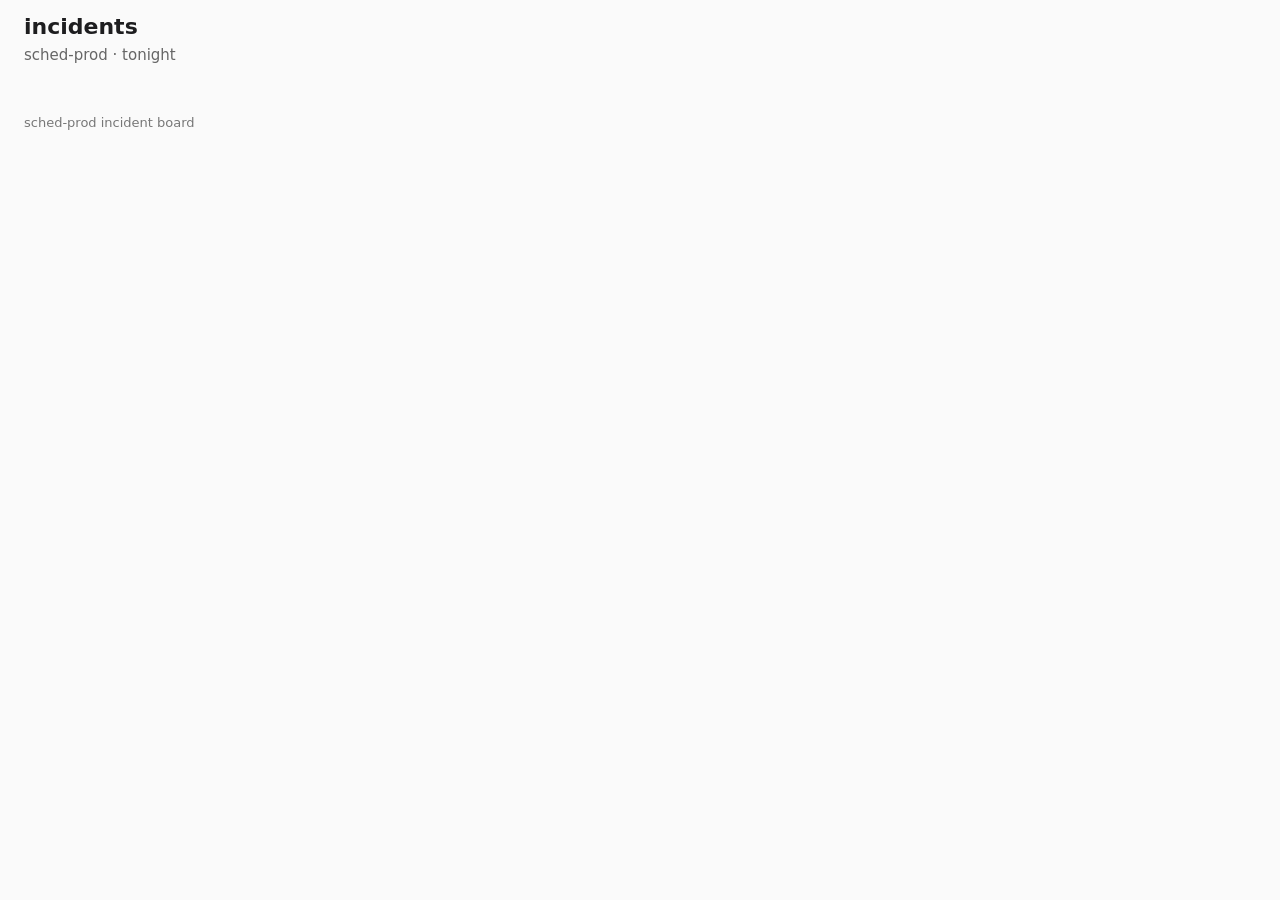
==== app/index.html @ 9c6a6dde "Starter: sched-prod incident board" ====
<!doctype html>
<html lang="en">
  <head>
    <meta charset="utf-8" />
    <meta name="viewport" content="width=device-width, initial-scale=1" />
    <title>sched-prod · incidents</title>
    <link rel="stylesheet" href="style.css" />
    <script type="module" src="app.js"></script>
  </head>
  <body>
    <header>
      <h1>incidents</h1>
      <p class="sub">sched-prod · tonight</p>
    </header>
    <main data-testid="board">
      <ul data-testid="incident-list" class="list"></ul>
    </main>
    <footer>sched-prod incident board</footer>
  </body>
</html>
---- app/style.css ----
body { margin: 0; font: 15px/1.4 system-ui, sans-serif; color: #1d1d1f; background: #fafafa; }
header, main, footer { padding: 12px 24px; }
h1 { margin: 0; font-size: 22px; }
.sub { margin: 2px 0 0; color: #666; }
.list { list-style: none; margin: 0; padding: 0; max-width: 960px; }
.row { display: grid; grid-template-columns: 90px 50px 1fr 200px auto; gap: 12px; align-items: center; min-height: 44px; padding: 0 12px; border-bottom: 1px solid #e5e5e5; background: #fff; }
.row .id { font-family: ui-monospace, monospace; }
.row.sev1 .sev { color: #b00020; font-weight: 600; }
.row.sev2 .sev { color: #a15c00; }
.row time { color: #555; font-variant-numeric: tabular-nums; }
footer { color: #777; font-size: 13px; }
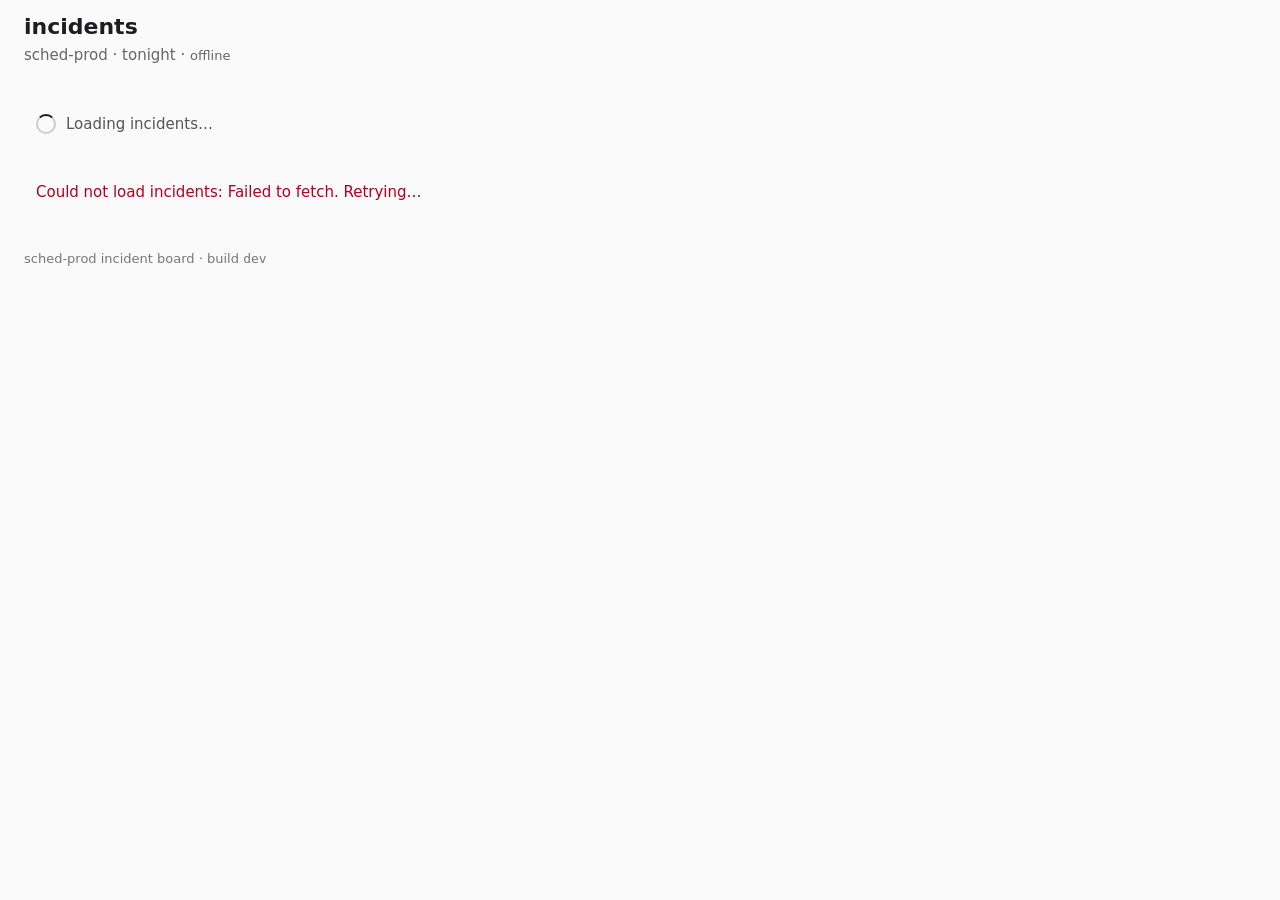
==== commit 97070d5f: "Build SCHED-4511..4514: live list with Ack, loader, 2s refresh, local times, build sha" ====
--- a/app/index.html
+++ b/app/index.html
@@ -3,6 +3,7 @@
   <head>
     <meta charset="utf-8" />
     <meta name="viewport" content="width=device-width, initial-scale=1" />
+    <meta name="build" content="dev" />
     <title>sched-prod · incidents</title>
     <link rel="stylesheet" href="style.css" />
     <script type="module" src="app.js"></script>
@@ -10,11 +11,16 @@
   <body>
     <header>
       <h1>incidents</h1>
-      <p class="sub">sched-prod · tonight</p>
+      <p class="sub">sched-prod · tonight · <span class="status" data-role="status">connecting…</span></p>
     </header>
     <main data-testid="board">
+      <div data-testid="loader" class="loader" role="status" aria-live="polite">
+        <span class="spinner" aria-hidden="true"></span> Loading incidents…
+      </div>
+      <p data-testid="empty" class="empty" hidden>No incidents tonight.</p>
+      <p class="error" data-role="error" role="alert" hidden></p>
       <ul data-testid="incident-list" class="list"></ul>
     </main>
-    <footer>sched-prod incident board</footer>
+    <footer>sched-prod incident board · build <code data-testid="build-sha">dev</code></footer>
   </body>
 </html>
--- a/app/style.css
+++ b/app/style.css
@@ -9,3 +9,18 @@
 .row.sev2 .sev { color: #a15c00; }
 .row time { color: #555; font-variant-numeric: tabular-nums; }
 footer { color: #777; font-size: 13px; }
+.row { grid-template-columns: 90px 50px 1fr 210px 90px; }
+.row.is-new { animation: flash 4s ease-out; }
+.row.is-acked { background: #f3f8f3; }
+.row.is-acked .what { color: #666; }
+@keyframes flash { from { background: #fff6c2; } to { background: #fff; } }
+.ack { font: inherit; padding: 4px 14px; border: 1px solid #1d1d1f; border-radius: 6px; background: #fff; cursor: pointer; }
+.ack:hover { background: #1d1d1f; color: #fff; }
+.ack:disabled { opacity: .6; cursor: progress; }
+.acked { color: #1b7a2b; font-weight: 600; }
+.loader { display: flex; gap: 10px; align-items: center; padding: 24px 12px; color: #555; }
+.spinner { width: 16px; height: 16px; border: 2px solid #ccc; border-top-color: #1d1d1f; border-radius: 50%; animation: spin .8s linear infinite; }
+@keyframes spin { to { transform: rotate(360deg); } }
+.empty { color: #555; padding: 24px 12px; }
+.error { color: #b00020; padding: 8px 12px; }
+.status { font-size: 13px; }
